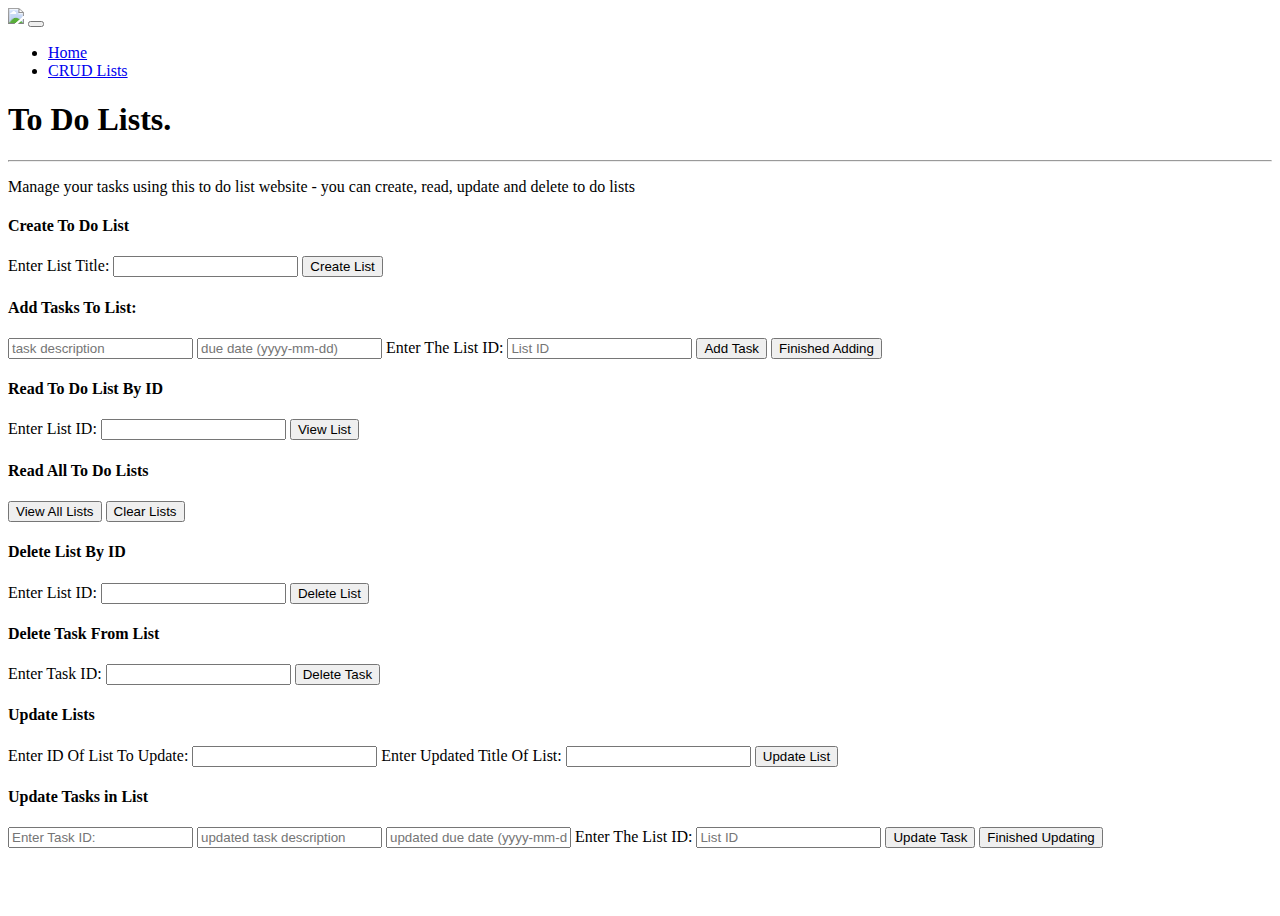
==== src/main/resources/static/HTML/crud.html @ c8dd866a "written update method for list entries - not quite working yet" ====
<!DOCTYPE html>
<html lang="en">

<head>
    <meta charset="UTF-8">
    <meta http-equiv="X-UA-Compatible" content="IE=edge">
    <meta name="viewport" content="width=device-width, initial-scale=1.0">
    <title>CRUD To Do List Project</title>
    <link rel="stylesheet" href="https://cdn.jsdelivr.net/npm/bootstrap@4.5.3/dist/css/bootstrap.min.css"
        integrity="sha384-TX8t27EcRE3e/ihU7zmQxVncDAy5uIKz4rEkgIXeMed4M0jlfIDPvg6uqKI2xXr2" crossorigin="anonymous">
    <!-- <link href="../CSS/stylesheet.css" type="text/css" rel="stylesheet" /> -->
</head>

<body>
    <!-- navbar -->
    <nav class="navbar navbar-expand-md navbar-light bg-light sticky-top">
        <div class="container-fluid">
            <a class="navbar-brand" href="#"><img id="logo" src="#"></a>
            <button class="navbar-toggler" type="button" data-toggle="collapse" data-target="#navbarResponse">
                <span class="navbar-toggler-icon"></span>
            </button>
            <div class="collapse navbar-collapse" id="navbarResponse">
                <ul class="navbar-nav ml-auto">
                    <li class="nav-item">
                        <a class="nav-link" href="../index.html">Home</a>
                    </li>
                    <li class="nav-item">
                        <a class="nav-link" href="crud.html">CRUD Lists</a>
                    </li>
                </ul>
            </div>
        </div>
    </nav>
    <!-- Welcome/About Section -->
    <div class="container-fluid padding">
        <div class="row welcome text-center">
            <div class="col-12">
                <h1 class="display-4">To Do Lists.</h1>
            </div>
            <hr>
            <div class="lead">
                <p>Manage your tasks using this to do list website - you can create, read, update and delete to do lists
                </p>
            </div>
        </div>
    </div>
    <!-- add list section -->
    <div class="container-fluid">
        <div class="row mt-3">
            <div class="col-md">
                <h4>Create To Do List</h4>
                <div class="form-group">
                    <label class="form-check-label">Enter List Title:</label>
                    <input type="text" class="form-control" id="listTitle">
                    <button type="submit" class="btn btn-primary" id="createButton">Create List</button>
                    <div id="createList"></div>
                </div>
                <h4>Add Tasks To List:</h4>
                <div class="form-group">
                    <input type="text" class="form-control" id="taskTitle" placeholder="task description">
                    <input type="text" class="form-control" id="taskDueDate" , placeholder="due date (yyyy-mm-dd)">
                    <label class="form-check-label">Enter The List ID:</label>
                    <input type="text" class="form-control" id="IdOfList" , placeholder="List ID">
                    <button type="submit" class="btn btn-primary" id="addButton">Add Task</button>
                    <button type="submit" class="btn btn-dark" id="finishAddButton">Finished Adding</button>
                </div>

            </div>
            <!-- read list section -->
            <div class="col-md">
                <h4>Read To Do List By ID</h4>
                <div class="form-group">
                    <label class="form-check-label">Enter List ID:</label>
                    <input type="text" class="form-control" id="listId">
                    <button type="button" class="btn btn-dark" id="readListById">View List</button>
                </div>
                <div class="form-group">
                    <h4>Read All To Do Lists</h4>
                    <button type=" button" class="btn btn-dark" id="readLists">View All
                        Lists</button>
                    <button type=" button" class="btn btn-danger" id="clearLists">Clear
                        Lists</button>
                </div>
            </div>
            <div class="col-md">
                <h4>Delete List By ID</h4>
                <div class="form-group">
                    <label class="form-check-label">Enter List ID:</label>
                    <input type="text" class="form-control" id="deletelistId">
                    <button type="button" class="btn btn-danger" id="deleteListButton">Delete List</button>
                </div>
                <h4>Delete Task From List</h4>
                <div class="form-group">
                    <label class="form-check-label">Enter Task ID:</label>
                    <input type="text" class="form-control" id="deletetaskId">
                    <button type="button" class="btn btn-danger" id="deleteTaskButton">Delete Task</button>
                </div>
            </div>
            <div class="col-md">
                <h4>Update Lists</h4>
                <div class="form-group">
                    <label class="form-check-label">Enter ID Of List To Update:</label>
                    <input type="text" class="form-control" id="updatelistId">
                    <label class="form-check-label">Enter Updated Title Of List:</label>
                    <input type="text" class="form-control" id="updatelistTitle">
                    <button type="button" class="btn btn-primary" id="updateListButton">Update List</button>
                    <div id="showUpdate"></div>
                </div>
                <h4>Update Tasks in List</h4>
                <div class="form-group">
                    <input type="text" class="form-control" id="taskIDUpdate" placeholder="Enter Task ID:">
                    <input type="text" class="form-control" id="taskTitleUpdate" placeholder="updated task description">
                    <input type="text" class="form-control" id="taskDueDateUpdate" ,
                        placeholder="updated due date (yyyy-mm-dd)">
                    <label class="form-check-label">Enter The List ID:</label>
                    <input type="text" class="form-control" id="IdOfListUpdate" , placeholder="List ID">
                    <button type="submit" class="btn btn-primary" id="updateButton">Update Task</button>
                    <button type="submit" class="btn btn-dark" id="finishUpdateButton">Finished Updating</button>

                </div>
            </div>
        </div>
    </div>
    </div>
    <div class="container">
        <br />
        <div class="row">
            <div class="col-sm">

                <ul id="taskList">

                </ul>
            </div>
            <div class="col-sm">

                <div id="showLists"></div>
            </div>
            </br>
            <div class="col-sm">
                <ul id="updatedTaskList"></ul>
            </div>
        </div>
    </div>
    <!-- reading/viewing the lists -->
    <!-- <div class="posts-list row">
        <div class="card mt-4 col-md-6 bg-light">
            <div class="card-body">
                <h5 class-"card-title">List Title</h5>
                <button type="button" class="btn btn-primary" id="addEntry">Add Task</button>
                <p> </p>
                <a href="#" class="card-link">Edit</a>
                <a href="#" class="card-link">Delete</a>
            </div>
        </div>
        <div class="card mt-4 col-md-6 bg-light">
            <div class="card-body">
                <h5 class-"card-title">List Title</h5>
                <button type="button" class="btn btn-primary" id="addEntry">Add Task</button>
                <p> </p>
                <a href="#" class="card-link">Edit</a>
                <a href="#" class="card-link">Delete</a>
            </div>
        </div>
    </div> -->

    <script src="../JS/update.js"></script>
    <script src="../JS/delete.js"></script>
    <script src="../JS/create.js"></script>
    <script src="../JS/read.js"></script>
    <!-- bootstrap scripts -->
    <script src="https://code.jquery.com/jquery-3.5.1.slim.min.js"
        integrity="sha384-DfXdz2htPH0lsSSs5nCTpuj/zy4C+OGpamoFVy38MVBnE+IbbVYUew+OrCXaRkfj"
        crossorigin="anonymous"></script>
    <script src="https://cdn.jsdelivr.net/npm/bootstrap@4.5.3/dist/js/bootstrap.bundle.min.js"
        integrity="sha384-ho+j7jyWK8fNQe+A12Hb8AhRq26LrZ/JpcUGGOn+Y7RsweNrtN/tE3MoK7ZeZDyx"
        crossorigin="anonymous"></script>
</body>

</html>
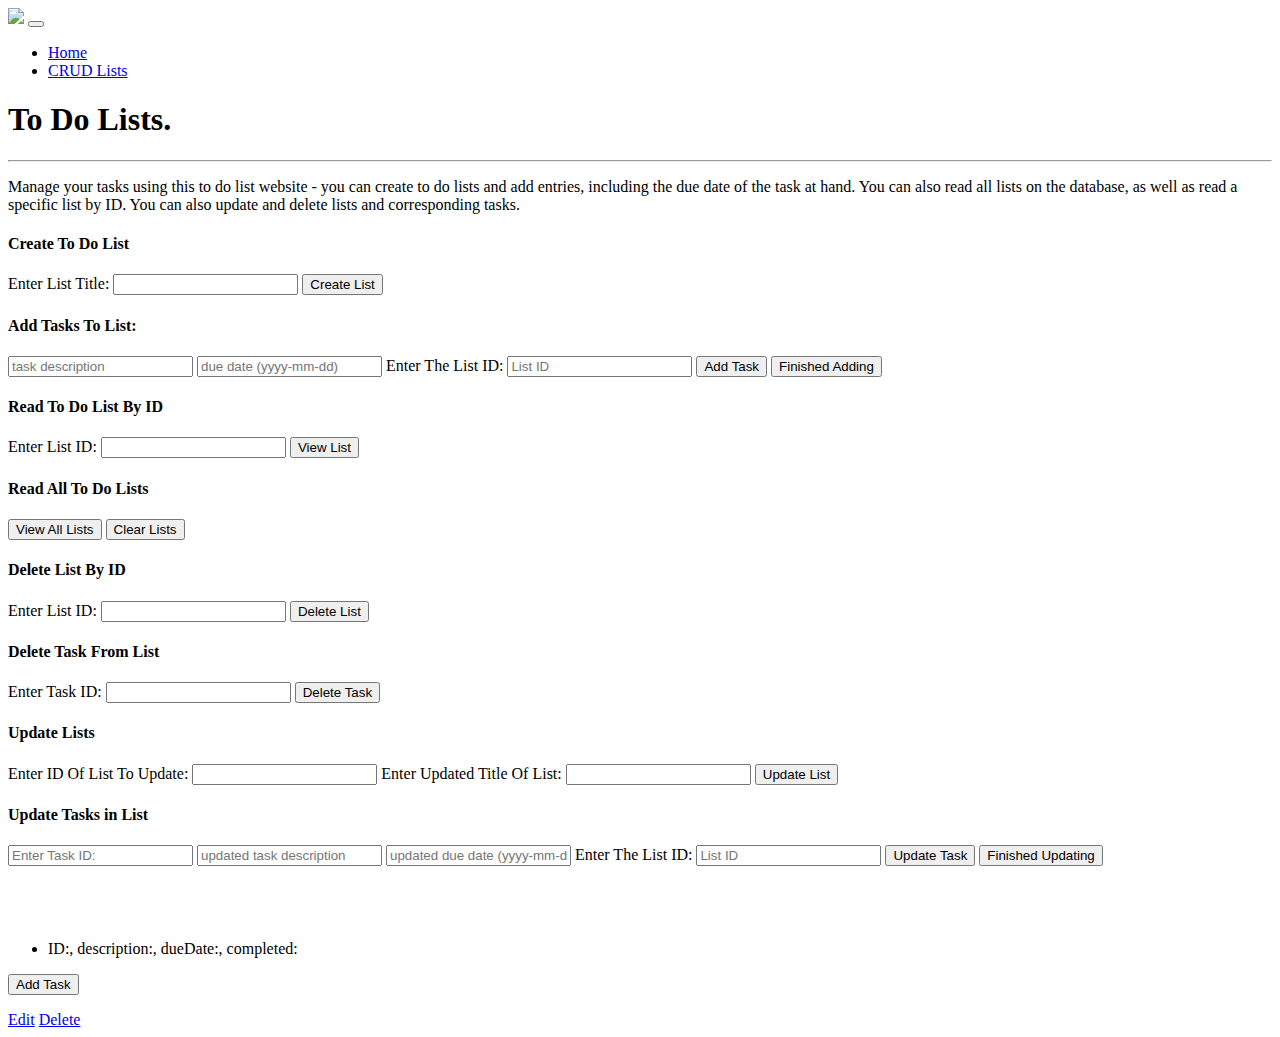
==== commit d9b717e6: "update working" ====
--- a/src/main/resources/static/HTML/crud.html
+++ b/src/main/resources/static/HTML/crud.html
@@ -39,7 +39,9 @@
             </div>
             <hr>
             <div class="lead">
-                <p>Manage your tasks using this to do list website - you can create, read, update and delete to do lists
+                <p>Manage your tasks using this to do list website - you can create to do lists and add entries,
+                    including the due date of the task at hand. You can also read all lists on the database, as well as
+                    read a specific list by ID. You can also update and delete lists and corresponding tasks.
                 </p>
             </div>
         </div>
@@ -141,39 +143,39 @@
             </div>
         </div>
     </div>
+
+
+    <!-- practice: getting lists to print out into cards? -->
     <!-- reading/viewing the lists -->
-    <!-- <div class="posts-list row">
-        <div class="card mt-4 col-md-6 bg-light">
+    <div class="posts-list row">
+        <div class="card mt-4 col-md-3 bg-light">
             <div class="card-body">
-                <h5 class-"card-title">List Title</h5>
+                <h5 class-"card-title" id="readCardTitle"></h5>
+                <ul id="cardTaskList">
+                    <li>
+                        ID:, description:, dueDate:, completed:
+                    </li>
+
+                </ul>
                 <button type="button" class="btn btn-primary" id="addEntry">Add Task</button>
                 <p> </p>
                 <a href="#" class="card-link">Edit</a>
                 <a href="#" class="card-link">Delete</a>
             </div>
         </div>
-        <div class="card mt-4 col-md-6 bg-light">
-            <div class="card-body">
-                <h5 class-"card-title">List Title</h5>
-                <button type="button" class="btn btn-primary" id="addEntry">Add Task</button>
-                <p> </p>
-                <a href="#" class="card-link">Edit</a>
-                <a href="#" class="card-link">Delete</a>
-            </div>
-        </div>
-    </div> -->
 
-    <script src="../JS/update.js"></script>
-    <script src="../JS/delete.js"></script>
-    <script src="../JS/create.js"></script>
-    <script src="../JS/read.js"></script>
-    <!-- bootstrap scripts -->
-    <script src="https://code.jquery.com/jquery-3.5.1.slim.min.js"
-        integrity="sha384-DfXdz2htPH0lsSSs5nCTpuj/zy4C+OGpamoFVy38MVBnE+IbbVYUew+OrCXaRkfj"
-        crossorigin="anonymous"></script>
-    <script src="https://cdn.jsdelivr.net/npm/bootstrap@4.5.3/dist/js/bootstrap.bundle.min.js"
-        integrity="sha384-ho+j7jyWK8fNQe+A12Hb8AhRq26LrZ/JpcUGGOn+Y7RsweNrtN/tE3MoK7ZeZDyx"
-        crossorigin="anonymous"></script>
+
+        <script src="../JS/update.js"></script>
+        <script src="../JS/delete.js"></script>
+        <script src="../JS/create.js"></script>
+        <script src="../JS/read.js"></script>
+        <!-- bootstrap scripts -->
+        <script src="https://code.jquery.com/jquery-3.5.1.slim.min.js"
+            integrity="sha384-DfXdz2htPH0lsSSs5nCTpuj/zy4C+OGpamoFVy38MVBnE+IbbVYUew+OrCXaRkfj"
+            crossorigin="anonymous"></script>
+        <script src="https://cdn.jsdelivr.net/npm/bootstrap@4.5.3/dist/js/bootstrap.bundle.min.js"
+            integrity="sha384-ho+j7jyWK8fNQe+A12Hb8AhRq26LrZ/JpcUGGOn+Y7RsweNrtN/tE3MoK7ZeZDyx"
+            crossorigin="anonymous"></script>
 </body>
 
 </html>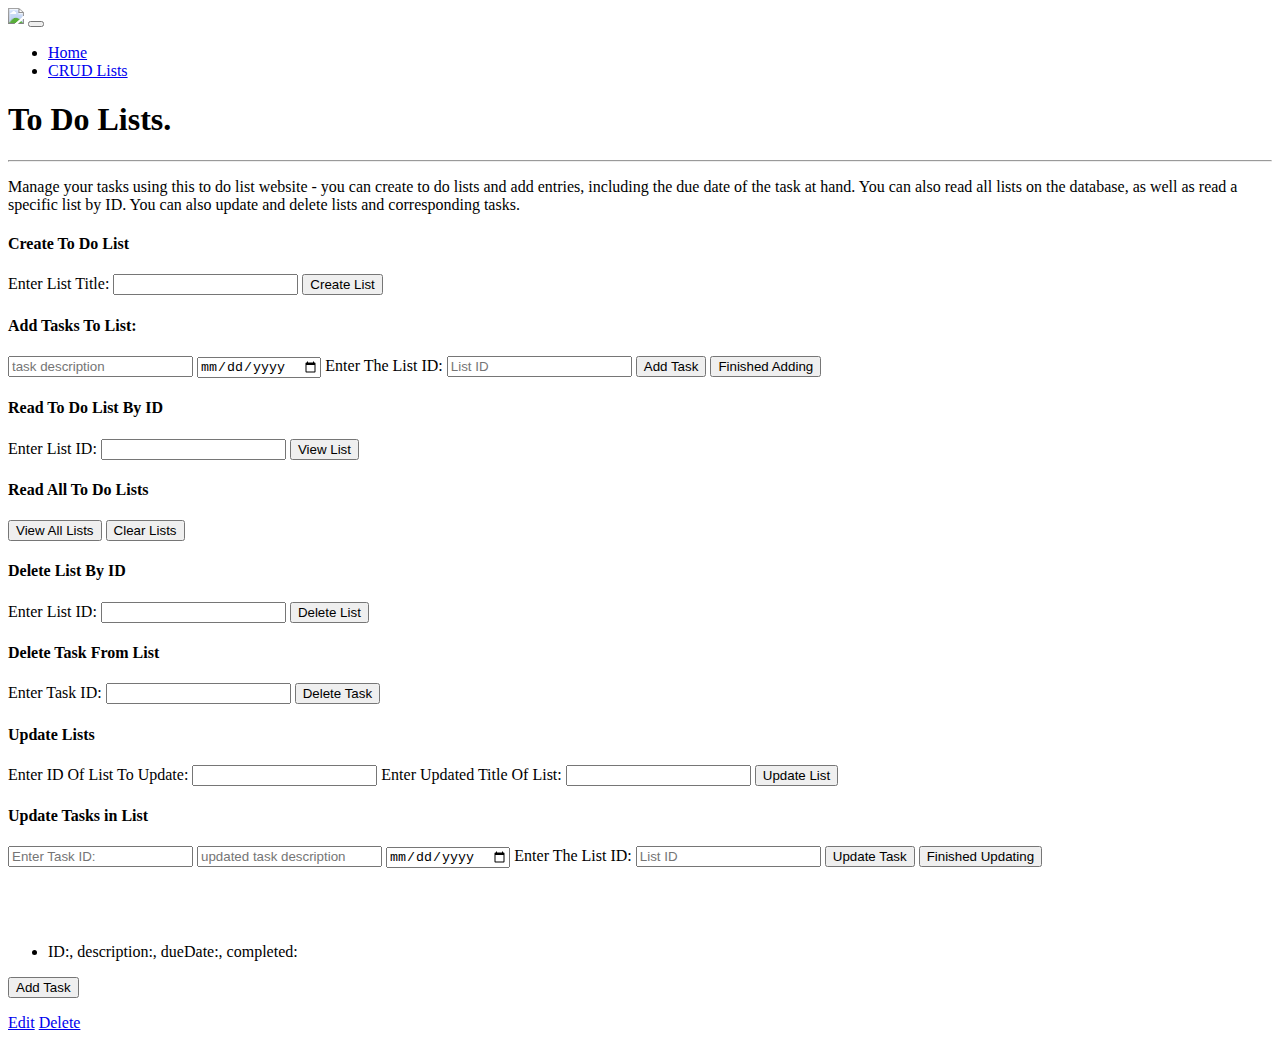
==== commit 35490fc6: "changed data type of date in create/update forms" ====
--- a/src/main/resources/static/HTML/crud.html
+++ b/src/main/resources/static/HTML/crud.html
@@ -60,7 +60,7 @@
                 <h4>Add Tasks To List:</h4>
                 <div class="form-group">
                     <input type="text" class="form-control" id="taskTitle" placeholder="task description">
-                    <input type="text" class="form-control" id="taskDueDate" , placeholder="due date (yyyy-mm-dd)">
+                    <input type="date" class="form-control" id="taskDueDate" , placeholder="due date (yyyy-mm-dd)">
                     <label class="form-check-label">Enter The List ID:</label>
                     <input type="text" class="form-control" id="IdOfList" , placeholder="List ID">
                     <button type="submit" class="btn btn-primary" id="addButton">Add Task</button>
@@ -112,7 +112,7 @@
                 <div class="form-group">
                     <input type="text" class="form-control" id="taskIDUpdate" placeholder="Enter Task ID:">
                     <input type="text" class="form-control" id="taskTitleUpdate" placeholder="updated task description">
-                    <input type="text" class="form-control" id="taskDueDateUpdate" ,
+                    <input type="date" class="form-control" id="taskDueDateUpdate" ,
                         placeholder="updated due date (yyyy-mm-dd)">
                     <label class="form-check-label">Enter The List ID:</label>
                     <input type="text" class="form-control" id="IdOfListUpdate" , placeholder="List ID">
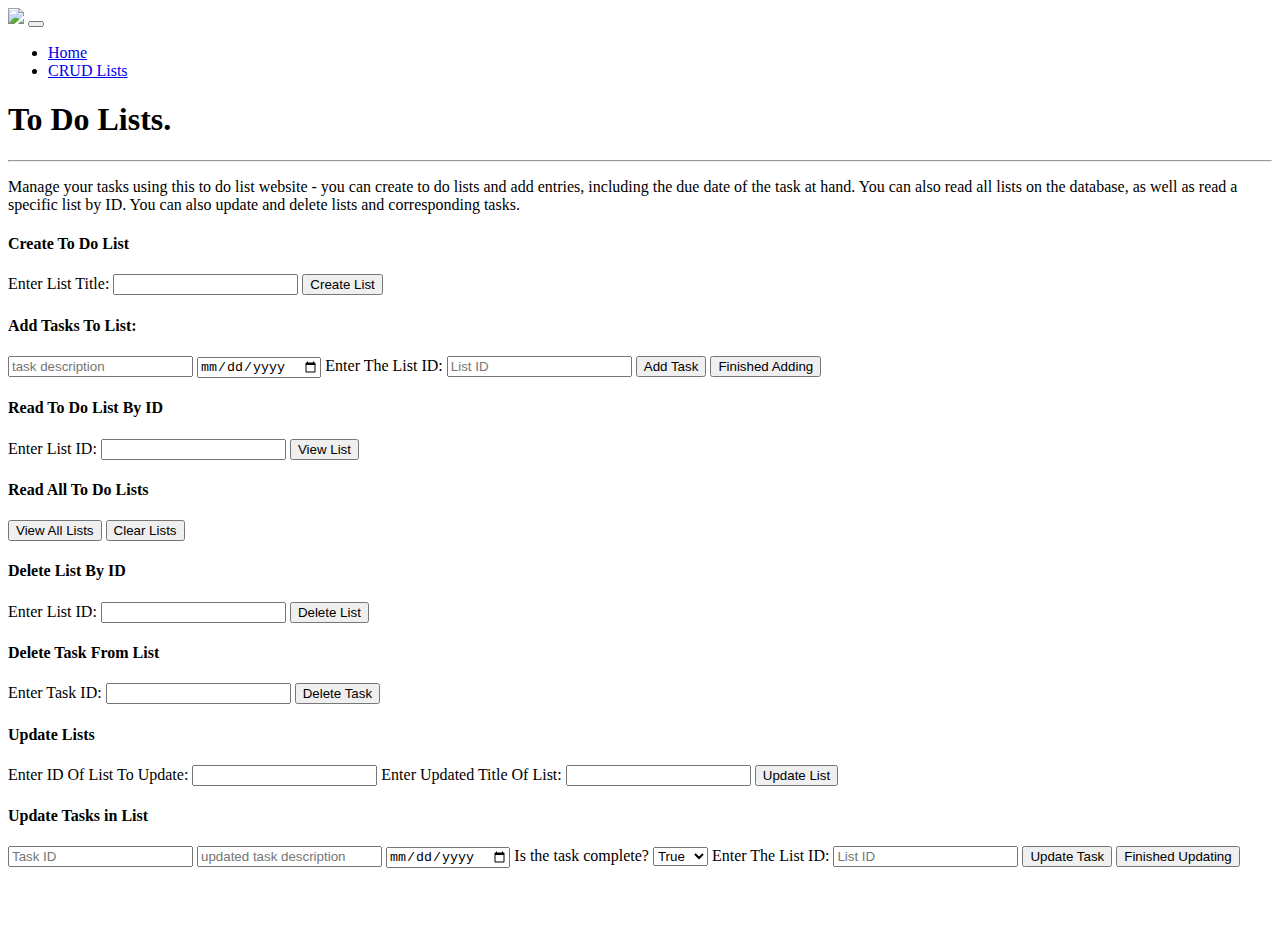
==== commit d7d90536: "working on printing out tasks in lists and adding task complete feature" ====
--- a/src/main/resources/static/HTML/crud.html
+++ b/src/main/resources/static/HTML/crud.html
@@ -96,6 +96,7 @@
                     <label class="form-check-label">Enter Task ID:</label>
                     <input type="text" class="form-control" id="deletetaskId">
                     <button type="button" class="btn btn-danger" id="deleteTaskButton">Delete Task</button>
+                    <div id="showDeleted"></div>
                 </div>
             </div>
             <div class="col-md">
@@ -110,10 +111,15 @@
                 </div>
                 <h4>Update Tasks in List</h4>
                 <div class="form-group">
-                    <input type="text" class="form-control" id="taskIDUpdate" placeholder="Enter Task ID:">
+                    <input type="text" class="form-control" id="taskIDUpdate" placeholder="Task ID">
                     <input type="text" class="form-control" id="taskTitleUpdate" placeholder="updated task description">
                     <input type="date" class="form-control" id="taskDueDateUpdate" ,
                         placeholder="updated due date (yyyy-mm-dd)">
+                    <label>Is the task complete?</label>
+                    <select id="complete" class="form-control" placeholder="Task Complete?">
+                        <option value="true">True</option>
+                        <option value="false">False</option>
+                    </select>
                     <label class="form-check-label">Enter The List ID:</label>
                     <input type="text" class="form-control" id="IdOfListUpdate" , placeholder="List ID">
                     <button type="submit" class="btn btn-primary" id="updateButton">Update Task</button>
@@ -128,13 +134,9 @@
         <br />
         <div class="row">
             <div class="col-sm">
-
-                <ul id="taskList">
-
-                </ul>
+                <ul id="taskList"></ul>
             </div>
             <div class="col-sm">
-
                 <div id="showLists"></div>
             </div>
             </br>
@@ -147,35 +149,20 @@
 
     <!-- practice: getting lists to print out into cards? -->
     <!-- reading/viewing the lists -->
-    <div class="posts-list row">
-        <div class="card mt-4 col-md-3 bg-light">
-            <div class="card-body">
-                <h5 class-"card-title" id="readCardTitle"></h5>
-                <ul id="cardTaskList">
-                    <li>
-                        ID:, description:, dueDate:, completed:
-                    </li>
-
-                </ul>
-                <button type="button" class="btn btn-primary" id="addEntry">Add Task</button>
-                <p> </p>
-                <a href="#" class="card-link">Edit</a>
-                <a href="#" class="card-link">Delete</a>
-            </div>
-        </div>
 
 
-        <script src="../JS/update.js"></script>
-        <script src="../JS/delete.js"></script>
-        <script src="../JS/create.js"></script>
-        <script src="../JS/read.js"></script>
-        <!-- bootstrap scripts -->
-        <script src="https://code.jquery.com/jquery-3.5.1.slim.min.js"
-            integrity="sha384-DfXdz2htPH0lsSSs5nCTpuj/zy4C+OGpamoFVy38MVBnE+IbbVYUew+OrCXaRkfj"
-            crossorigin="anonymous"></script>
-        <script src="https://cdn.jsdelivr.net/npm/bootstrap@4.5.3/dist/js/bootstrap.bundle.min.js"
-            integrity="sha384-ho+j7jyWK8fNQe+A12Hb8AhRq26LrZ/JpcUGGOn+Y7RsweNrtN/tE3MoK7ZeZDyx"
-            crossorigin="anonymous"></script>
+
+    <script src="../JS/update.js"></script>
+    <script src="../JS/delete.js"></script>
+    <script src="../JS/create.js"></script>
+    <script src="../JS/read.js"></script>
+    <!-- bootstrap scripts -->
+    <script src="https://code.jquery.com/jquery-3.5.1.slim.min.js"
+        integrity="sha384-DfXdz2htPH0lsSSs5nCTpuj/zy4C+OGpamoFVy38MVBnE+IbbVYUew+OrCXaRkfj"
+        crossorigin="anonymous"></script>
+    <script src="https://cdn.jsdelivr.net/npm/bootstrap@4.5.3/dist/js/bootstrap.bundle.min.js"
+        integrity="sha384-ho+j7jyWK8fNQe+A12Hb8AhRq26LrZ/JpcUGGOn+Y7RsweNrtN/tE3MoK7ZeZDyx"
+        crossorigin="anonymous"></script>
 </body>
 
 </html>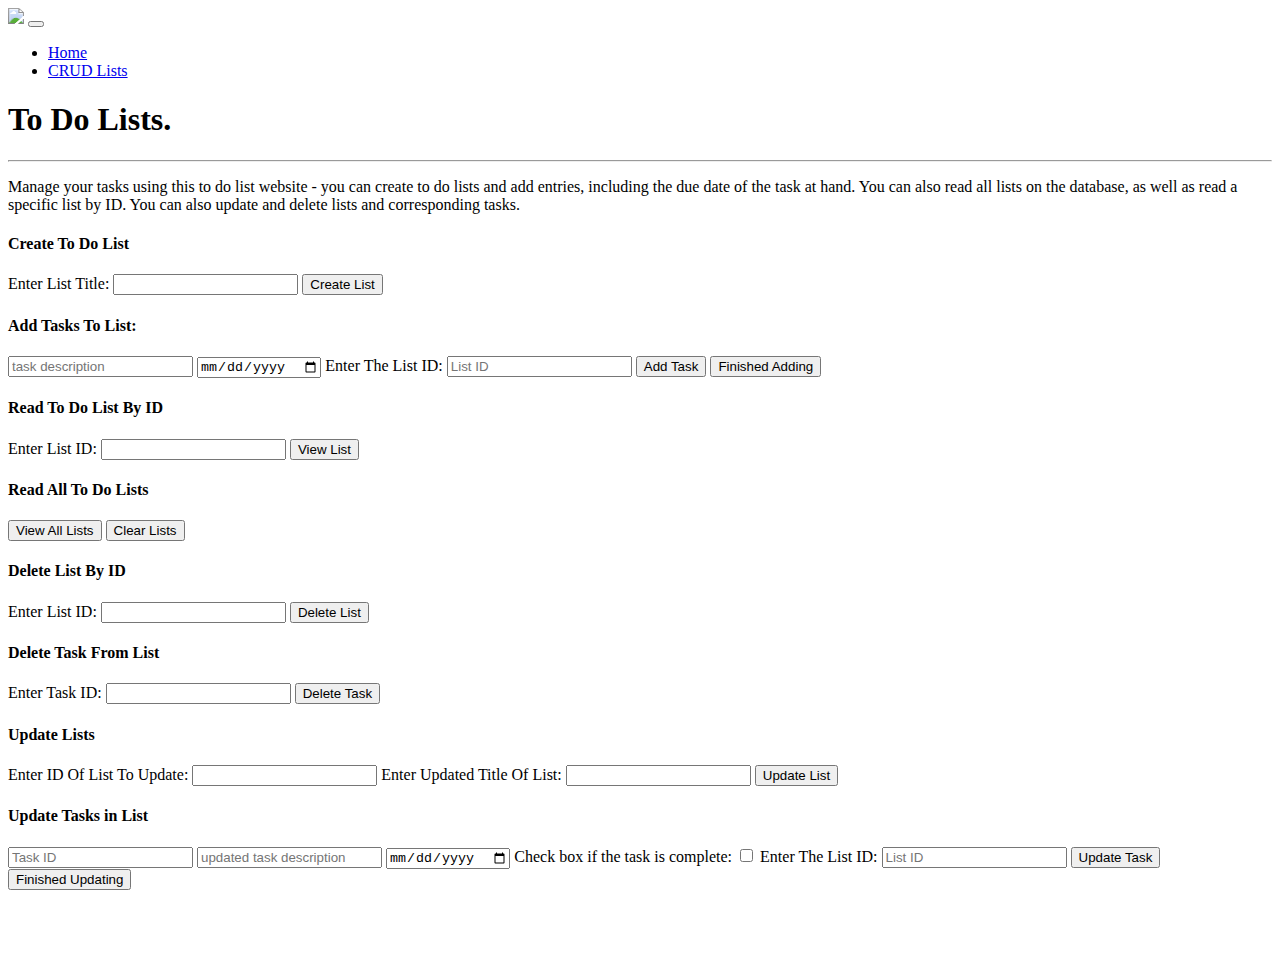
==== commit 5f60f4f0: "added checkbox" ====
--- a/src/main/resources/static/HTML/crud.html
+++ b/src/main/resources/static/HTML/crud.html
@@ -99,6 +99,7 @@
                     <div id="showDeleted"></div>
                 </div>
             </div>
+            <!-- update section -->
             <div class="col-md">
                 <h4>Update Lists</h4>
                 <div class="form-group">
@@ -115,11 +116,13 @@
                     <input type="text" class="form-control" id="taskTitleUpdate" placeholder="updated task description">
                     <input type="date" class="form-control" id="taskDueDateUpdate" ,
                         placeholder="updated due date (yyyy-mm-dd)">
-                    <label>Is the task complete?</label>
-                    <select id="complete" class="form-control" placeholder="Task Complete?">
+                    <label>Check box if the task is complete: </label>
+                    <input type="checkbox" placeholder="completed?" id="completed" />
+                    <!-- <label>Is the task complete?</label> -->
+                    <!-- <select id="complete" class="form-control" placeholder="Task Complete?">
                         <option value="true">True</option>
                         <option value="false">False</option>
-                    </select>
+                    </select> -->
                     <label class="form-check-label">Enter The List ID:</label>
                     <input type="text" class="form-control" id="IdOfListUpdate" , placeholder="List ID">
                     <button type="submit" class="btn btn-primary" id="updateButton">Update Task</button>
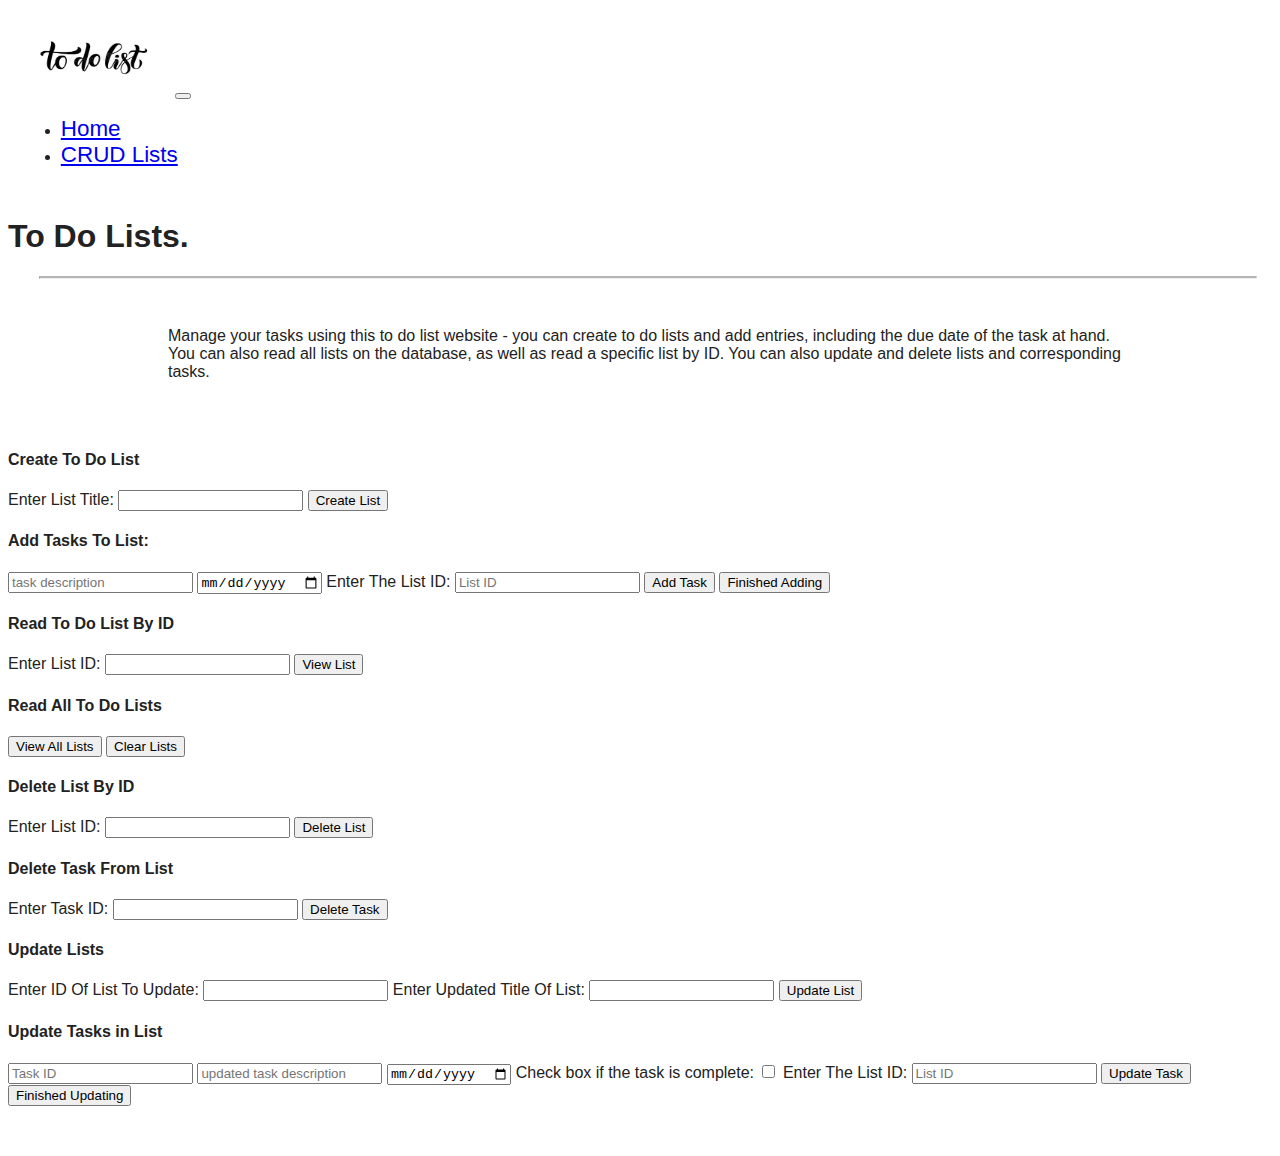
==== commit 314c22c2: "finished styling" ====
--- a/src/main/resources/static/HTML/crud.html
+++ b/src/main/resources/static/HTML/crud.html
@@ -6,29 +6,29 @@
     <meta http-equiv="X-UA-Compatible" content="IE=edge">
     <meta name="viewport" content="width=device-width, initial-scale=1.0">
     <title>CRUD To Do List Project</title>
+    <link href="../CSS/stylesheet.css" type="text/css" rel="stylesheet" />
     <link rel="stylesheet" href="https://cdn.jsdelivr.net/npm/bootstrap@4.5.3/dist/css/bootstrap.min.css"
         integrity="sha384-TX8t27EcRE3e/ihU7zmQxVncDAy5uIKz4rEkgIXeMed4M0jlfIDPvg6uqKI2xXr2" crossorigin="anonymous">
-    <!-- <link href="../CSS/stylesheet.css" type="text/css" rel="stylesheet" /> -->
 </head>
 
 <body>
     <!-- navbar -->
     <nav class="navbar navbar-expand-md navbar-light bg-light sticky-top">
         <div class="container-fluid">
-            <a class="navbar-brand" href="#"><img id="logo" src="#"></a>
-            <button class="navbar-toggler" type="button" data-toggle="collapse" data-target="#navbarResponse">
+            <a class="navbar-brand" href="#"><img id="logo" src="../images/logo.jpg""></a>
+            <button class=" navbar-toggler" type="button" data-toggle="collapse" data-target="#navbarResponse">
                 <span class="navbar-toggler-icon"></span>
-            </button>
-            <div class="collapse navbar-collapse" id="navbarResponse">
-                <ul class="navbar-nav ml-auto">
-                    <li class="nav-item">
-                        <a class="nav-link" href="../index.html">Home</a>
-                    </li>
-                    <li class="nav-item">
-                        <a class="nav-link" href="crud.html">CRUD Lists</a>
-                    </li>
-                </ul>
-            </div>
+                </button>
+                <div class="collapse navbar-collapse" id="navbarResponse">
+                    <ul class="navbar-nav ml-auto">
+                        <li class="nav-item">
+                            <a class="nav-link" href="../index.html">Home</a>
+                        </li>
+                        <li class="nav-item">
+                            <a class="nav-link" href="crud.html">CRUD Lists</a>
+                        </li>
+                    </ul>
+                </div>
         </div>
     </nav>
     <!-- Welcome/About Section -->
@@ -117,12 +117,7 @@
                     <input type="date" class="form-control" id="taskDueDateUpdate" ,
                         placeholder="updated due date (yyyy-mm-dd)">
                     <label>Check box if the task is complete: </label>
-                    <input type="checkbox" placeholder="completed?" id="completed" />
-                    <!-- <label>Is the task complete?</label> -->
-                    <!-- <select id="complete" class="form-control" placeholder="Task Complete?">
-                        <option value="true">True</option>
-                        <option value="false">False</option>
-                    </select> -->
+                    <input type="checkbox" id="completed" />
                     <label class="form-check-label">Enter The List ID:</label>
                     <input type="text" class="form-control" id="IdOfListUpdate" , placeholder="List ID">
                     <button type="submit" class="btn btn-primary" id="updateButton">Update Task</button>
@@ -132,6 +127,7 @@
             </div>
         </div>
     </div>
+    <!-- section on page where data is printed out -->
     </div>
     <div class="container">
         <br />
@@ -149,12 +145,6 @@
         </div>
     </div>
 
-
-    <!-- practice: getting lists to print out into cards? -->
-    <!-- reading/viewing the lists -->
-
-
-
     <script src="../JS/update.js"></script>
     <script src="../JS/delete.js"></script>
     <script src="../JS/create.js"></script>
--- a/src/main/resources/static/CSS/stylesheet.css
+++ b/src/main/resources/static/CSS/stylesheet.css
@@ -0,0 +1,72 @@
+html, body {
+    height:100%;
+    width:100%;
+    font-family: 'Poppins', sans-serif;
+    color:#222;
+}
+.navbar {
+    padding: .8rem;
+}
+.navbar-nav li {
+    padding-right: 20px;
+}
+.nav-link {
+    font-size: 1.4em !important;
+}
+#logo {
+    height: 75px;
+    width: 150px;
+}
+#image1 {
+    height:250px;
+    width:300px;
+    margin: 1rem;
+    margin-bottom: 1rem;
+    margin-top: 3rem;
+}
+#image2 {
+    height: 300px;
+    width: 500px;
+    margin-left: 3rem;
+    margin-top: 3rem;
+}
+#image3 {
+    height:150px;
+    width: 150px;
+    margin-top: 7rem;
+    margin-left: 15rem;
+}
+
+.padding {
+    padding-bottom: 2rem;
+    
+}
+
+.lead {
+    width: 75%;
+    margin: 0 auto;
+    padding-top: 1rem;
+}
+
+.welcome hr {
+    border-top: 2px solid #b4b4b4;
+    width: 95%;
+    margin-top: .3rem;
+    margin-bottom: 1rem
+}
+#github {
+    font-size: 200%;
+}
+#java {
+    height: 150px;
+    width: 150px;
+}
+#javascript {
+    height: 80px;
+    width: 80px;
+}
+#spring {
+    height: 100px;
+    width: 100px;
+}
+#junit {}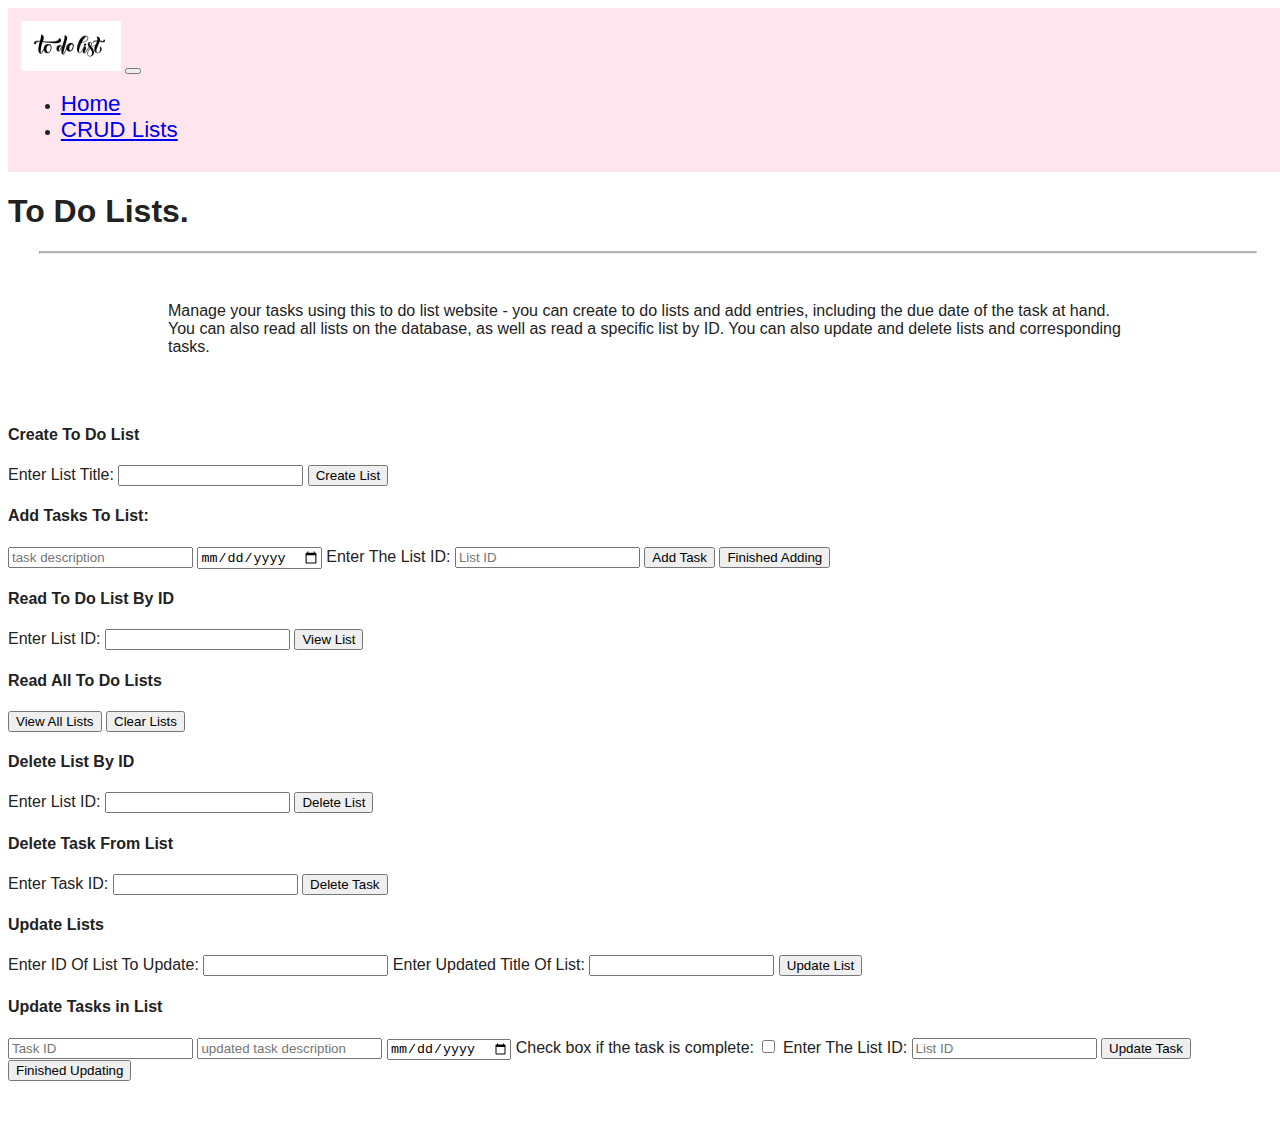
==== commit da26eb97: "changed navbar colour" ====
--- a/src/main/resources/static/HTML/crud.html
+++ b/src/main/resources/static/HTML/crud.html
@@ -13,7 +13,7 @@
 
 <body>
     <!-- navbar -->
-    <nav class="navbar navbar-expand-md navbar-light bg-light sticky-top">
+    <nav class="navbar navbar-expand-md sticky-top">
         <div class="container-fluid">
             <a class="navbar-brand" href="#"><img id="logo" src="../images/logo.jpg""></a>
             <button class=" navbar-toggler" type="button" data-toggle="collapse" data-target="#navbarResponse">
--- a/src/main/resources/static/CSS/stylesheet.css
+++ b/src/main/resources/static/CSS/stylesheet.css
@@ -6,6 +6,8 @@
 }
 .navbar {
     padding: .8rem;
+    background-color: #ffe6ee;
+    color: #222;
 }
 .navbar-nav li {
     padding-right: 20px;
@@ -14,8 +16,8 @@
     font-size: 1.4em !important;
 }
 #logo {
-    height: 75px;
-    width: 150px;
+    height: 50px;
+    width: 100px;
 }
 #image1 {
     height:250px;
@@ -39,7 +41,6 @@
 
 .padding {
     padding-bottom: 2rem;
-    
 }
 
 .lead {
@@ -54,19 +55,3 @@
     margin-top: .3rem;
     margin-bottom: 1rem
 }
-#github {
-    font-size: 200%;
-}
-#java {
-    height: 150px;
-    width: 150px;
-}
-#javascript {
-    height: 80px;
-    width: 80px;
-}
-#spring {
-    height: 100px;
-    width: 100px;
-}
-#junit {}